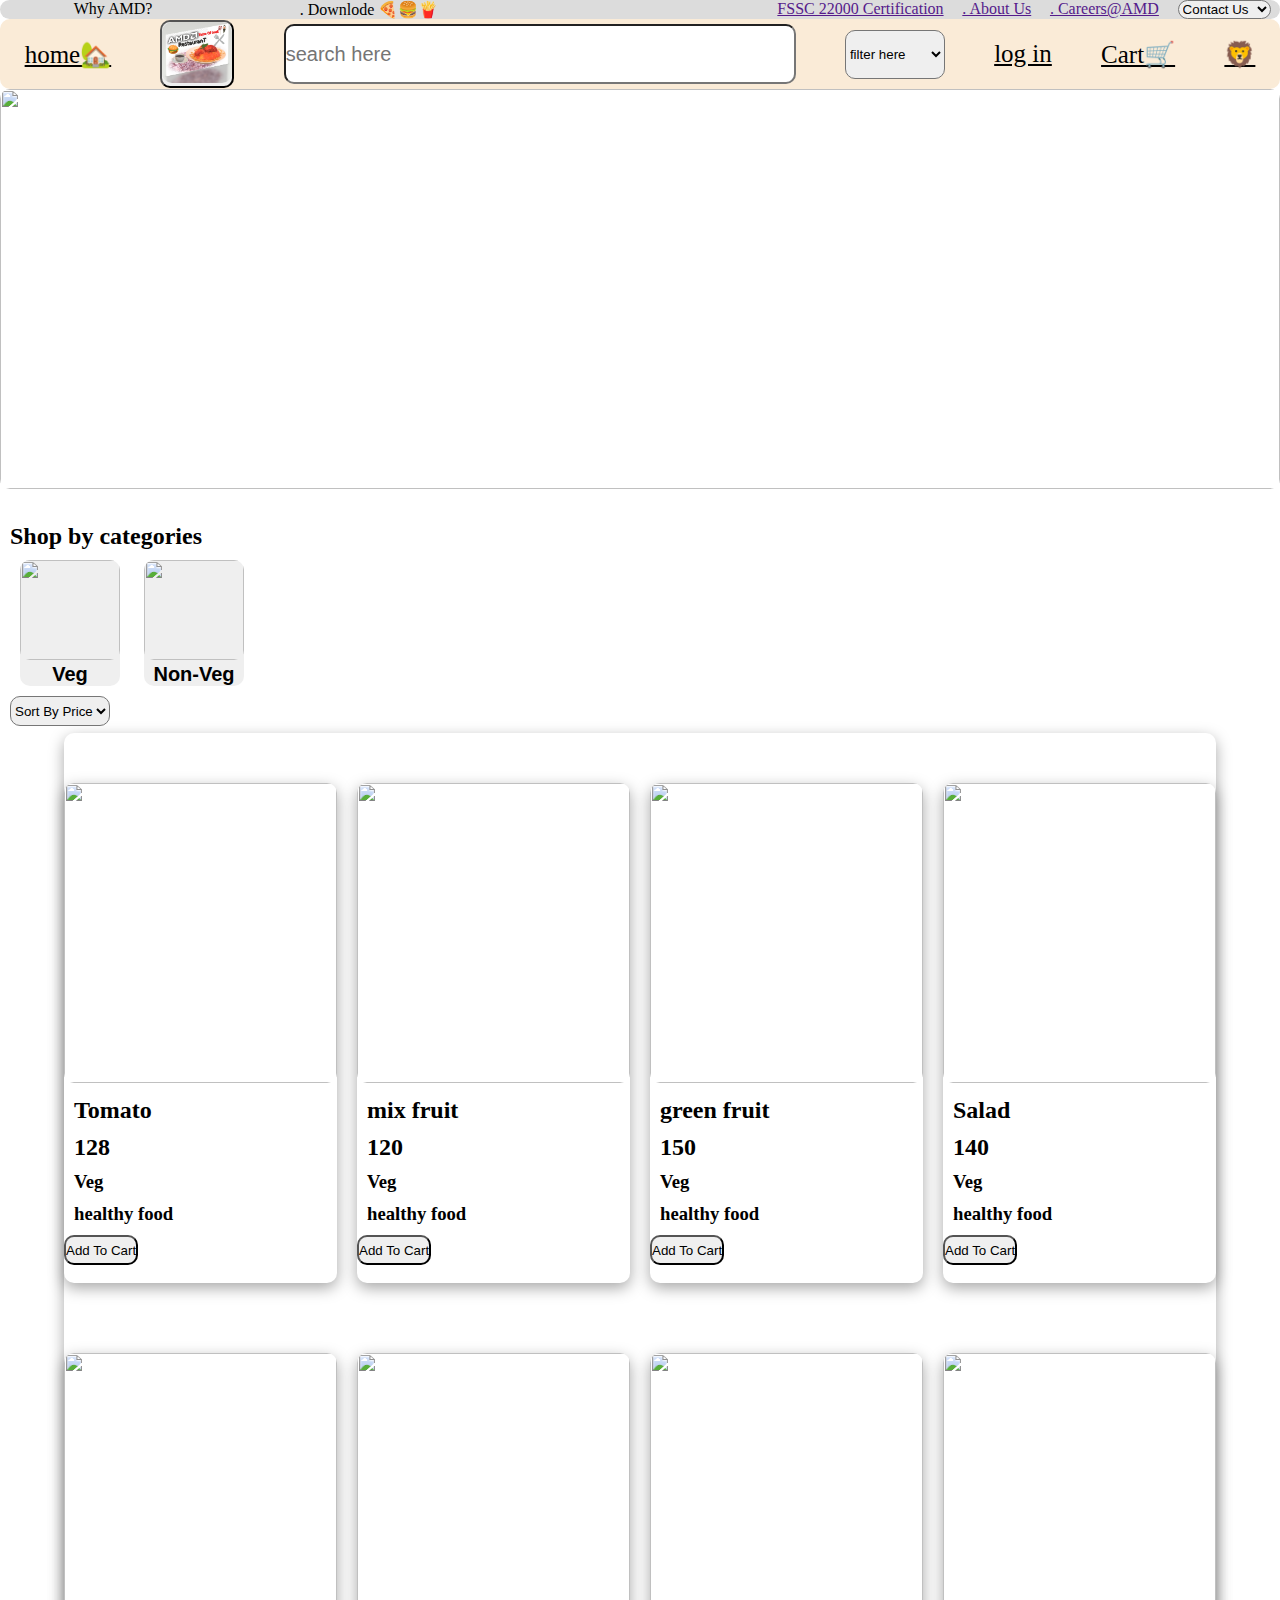
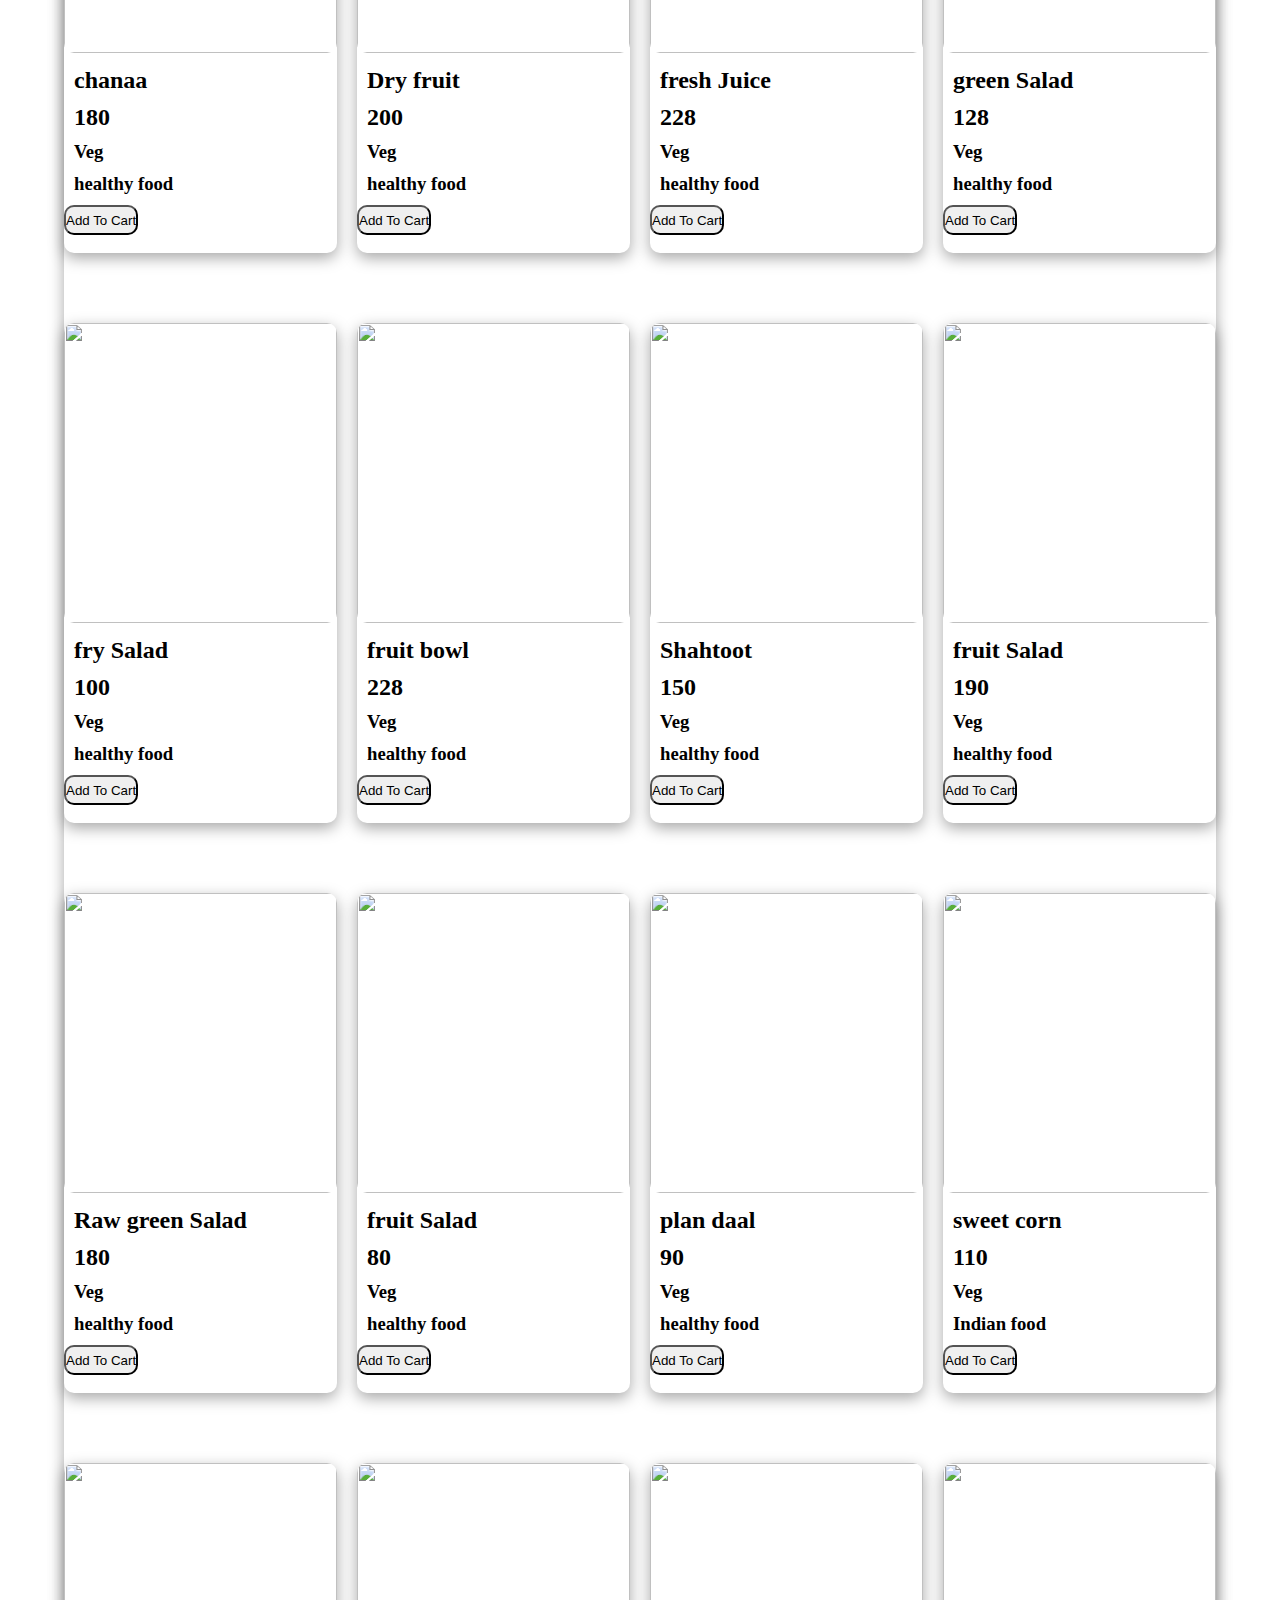
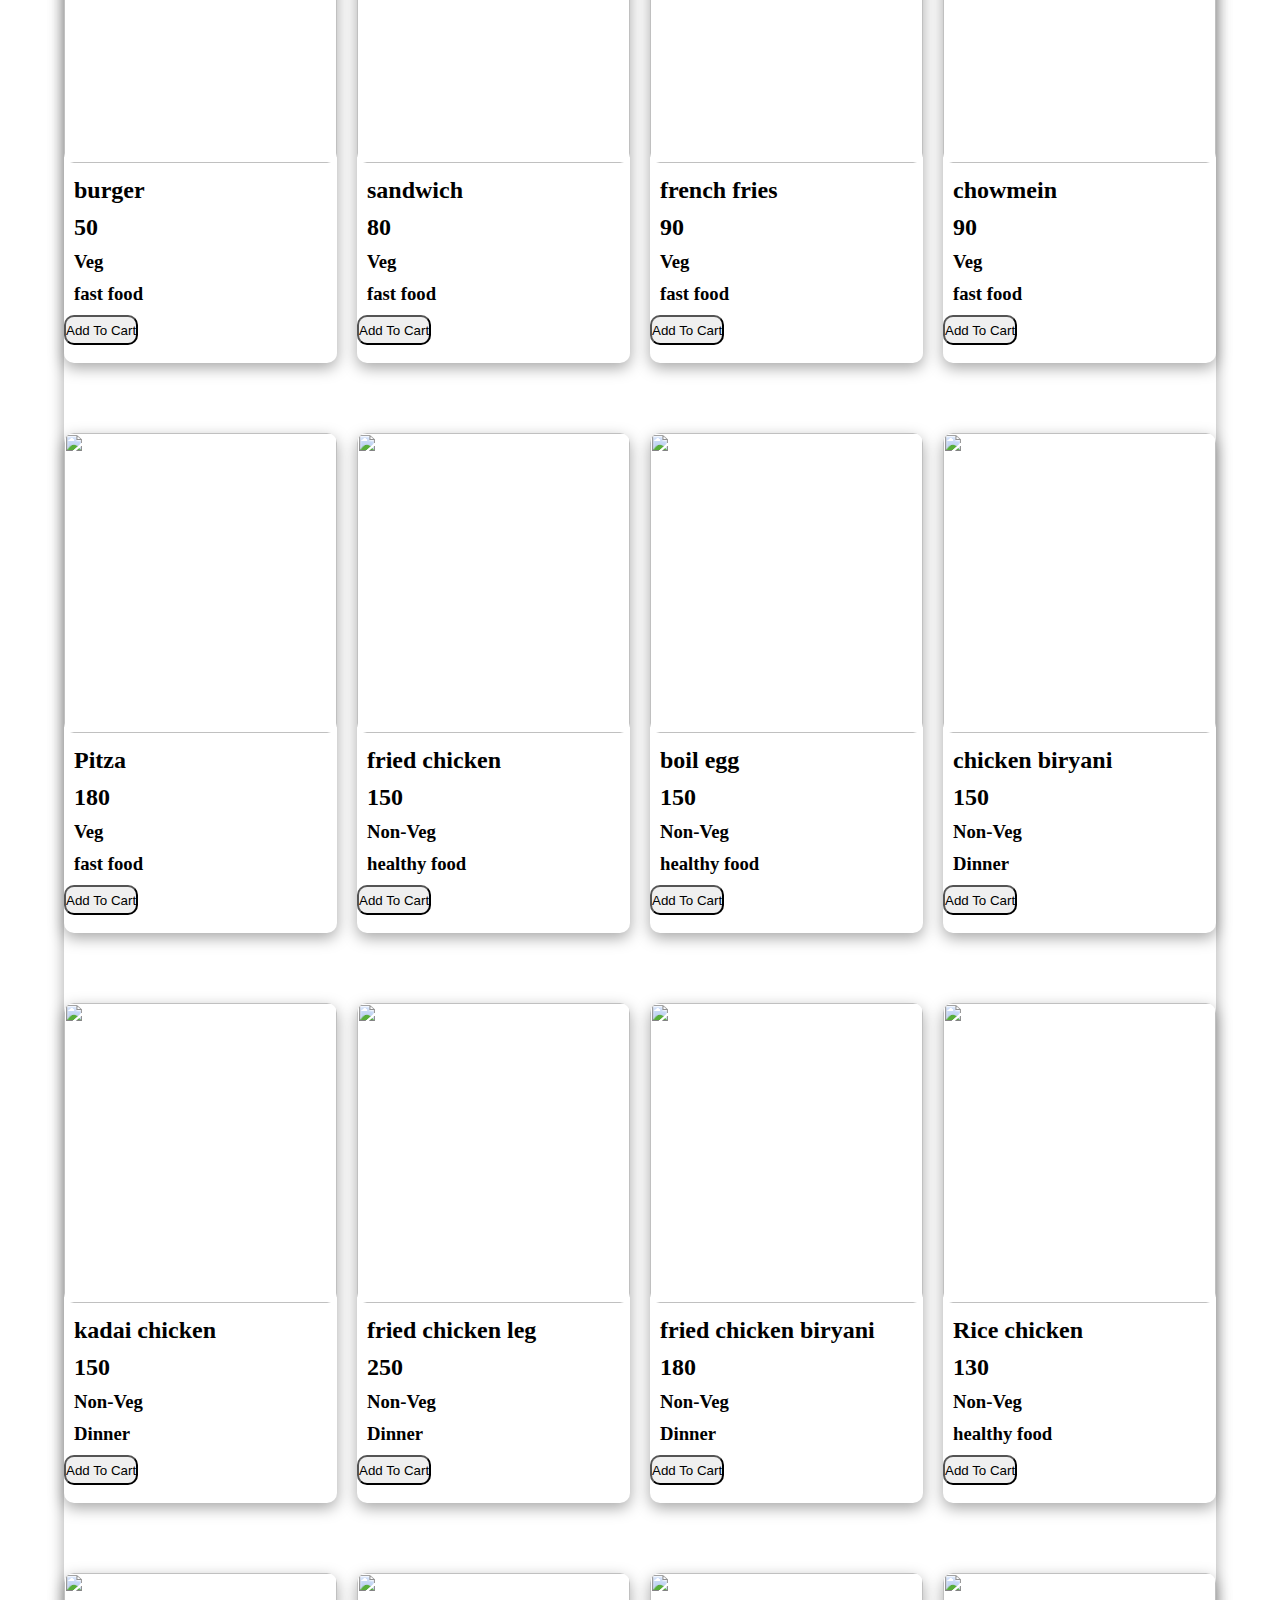
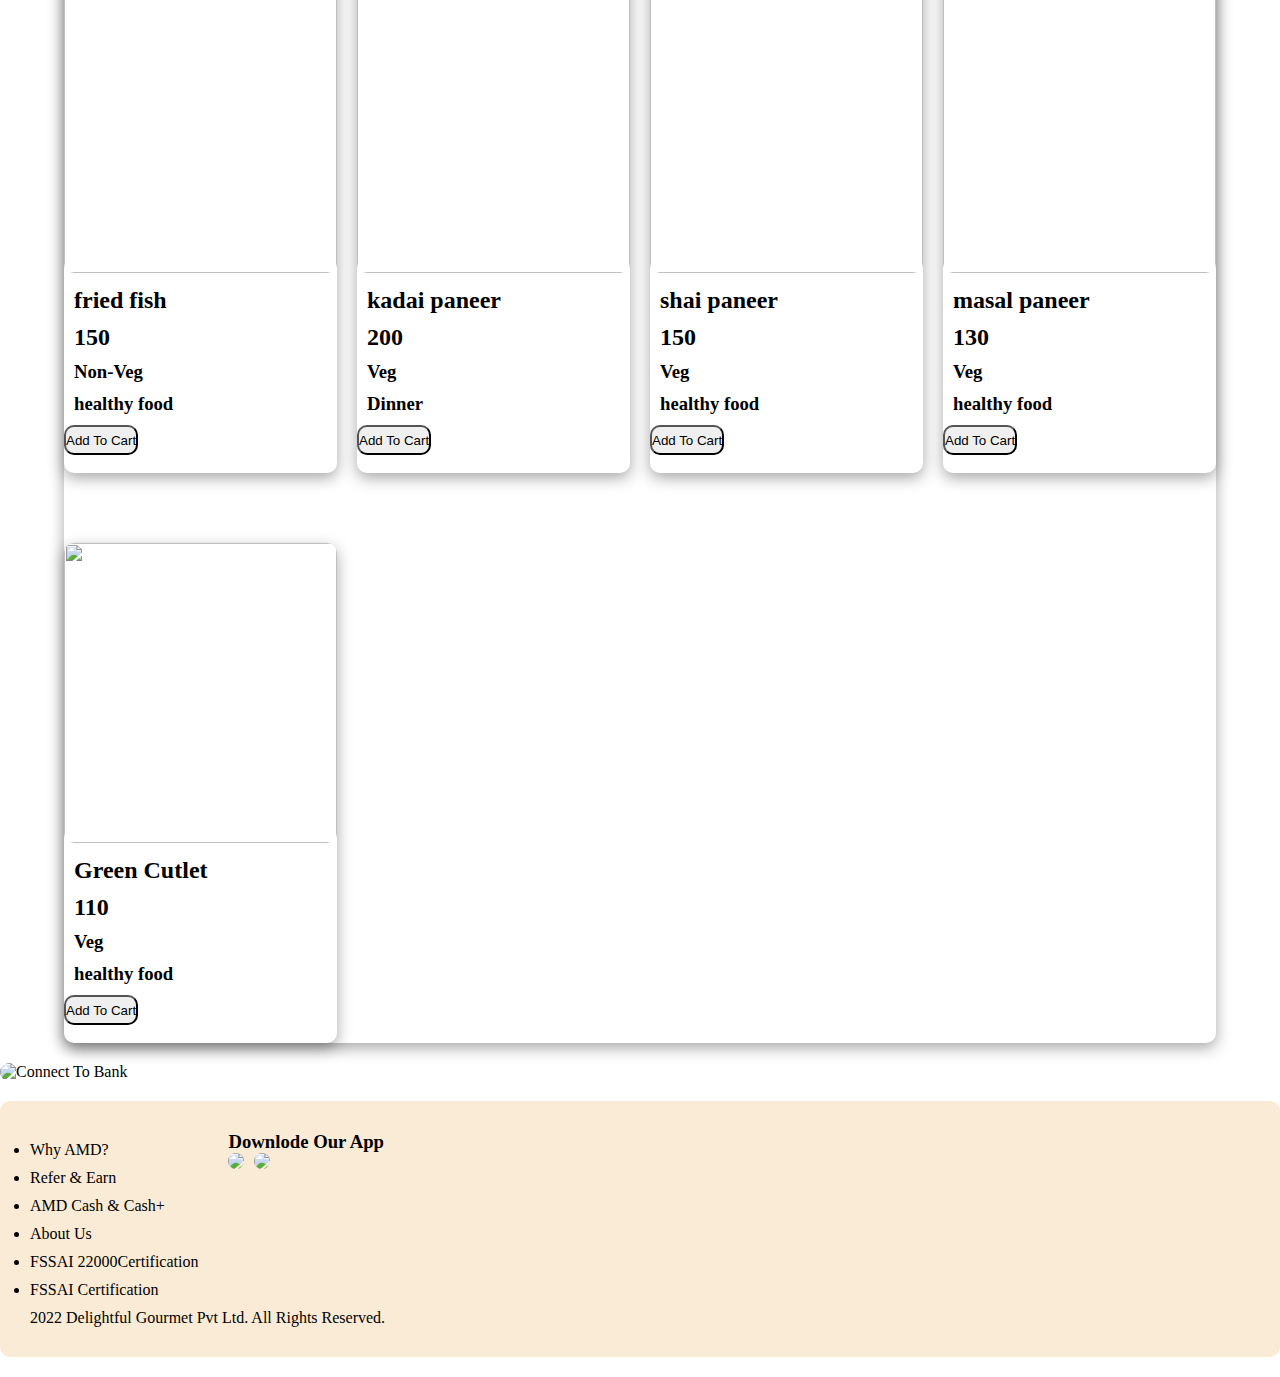
==== index.html @ b5b51442 "day-5 work done" ====
<!DOCTYPE html>
<html lang="en">
<head>
    <meta charset="UTF-8">
    <meta http-equiv="X-UA-Compatible" content="IE=edge">
    <meta name="viewport" content="width=device-width, initial-scale=1.0">
    <title>AMD Restrant</title>
    <link rel="stylesheet" href="./index.css">
</head>
<body>

    <div id="nav1">
        <div>
            <p>Why AMD?</p>
        . Downlode 🍕🍔🍟
        </div>
        <div>
            <a href="">FSSC 22000 Certification</a>
        <a href="">. About Us</a>
        <a href="">. Careers@AMD </a>
        <select name="" id="">
            <option value="">Contact Us</option>
            <option value="">Contact No.</option>
            <option value="">Email</option>
        </select>
        </div>
    </div>
    <div id="nav">
        <a href="./index.html" style="font-size: 25px;">home🏡</a>
        <button id="home">
            <img src="./image/Amd01 (2).png" alt="">
            <!-- <img onmouseover="bigImg(this)" onmouseout="normalImg(this)" border="0" src="./image/Amd01 (2).png" alt="Smiley" width="32" height="32"> -->
        </button>
        <input type="text" placeholder="search here" id="search">
         <select name="filter" id="filter"> 
                    <option value="">filter here</option>
                    <option value="healthy food">healthy food</option>
                    <option value="fast food">fast food</option>
                    <option value="Indian food">Indian food</option>
                    <option value="Dinner">Dinner</option>
        </select>
        
        <a href="./login.html" id="login">log in</a>
        <!-- <a href="./sign.html" id="signin">Sign in</a> -->
        <a href="./cart.html" id="cart">Cart🛒</a>
        <a href="./profile.html" class="profile">🦁</a>
        
    </div>
    <div id="banner">
        <img src="https://d2407na1z3fc0t.cloudfront.net/Slider/banner_63630e9d6ba0e" alt="">
    </div>
    <div id="shopByCategories">
        
        <div id="shopByCategories1">
            <div>
                <h2>Shop by categories</h2>
            <button id="veg">
                <img src="https://www.mistay.in/travel-blog/content/images/2020/07/panner-cover.jpg" style="width: 100px; height: 100px;" alt="">
                <h2>Veg</h2>
            </button>
            <button id="non-veg">
                <img src="https://media.istockphoto.com/id/1262857001/photo/murgh-makhani-butter-chicken-tikka-masala.jpg?b=1&s=170667a&w=0&k=20&c=l1YpM42q5FgcBrvHyi4peFicEQdRv-P6Ak6Sy-qZMCA=" style="width: 100px; height: 100px;" alt="">
                <h2>Non-Veg</h2>
            </button>
            </div>
            <div>
                <select name="" id="priceSort">
                    <option value="">Sort By Price</option>
                    <option value="h2l">High To Low</option>
                    <option value="l2h">Low To High</option>
                </select>
            </div>
        </div>
        <img src="https://encrypted-tbn0.gstatic.com/images?q=tbn:ANd9GcT_7zsUhPXLnAcVcHvtfjMDwuLxbU_lVSbTiw&usqp=CAU" alt="">
        <div id="floating"></div>
    </div>

    <div id="container"></div>
    <img src="https://dao54xqhg9jfa.cloudfront.net/OMS-StaticBanner/a5372f18-3f0a-a801-0160-cb20957f3acd/original/static-bank-units-nov-web.jpg?format=webp" alt="Connect To Bank" id="bank">
    <div id="footer"></div>
</body>
</html>
<script src="./index.js">
 
</script>
---- index.css ----
*{
    margin: 0px;
    padding: 0px;
    box-sizing: border-box;
    border-radius: 10px;
}
#nav1{
    display: flex;
    justify-content: space-between;
    background-color:gainsboro;
}
#nav1 div{
    width: 40%;
    display: flex;
    justify-content: space-around;
}
#nav{
    width: 100%;
    height: 70px;
    display: flex;
    justify-content: space-around;
    align-items: center;
    background-color: antiquewhite;
    margin: auto;
    /* color: ; */
}
#nav a{
    font-size: 25px;
    color: black;
}
#nav img{
    height: 70%;
    width: 70px;
    margin: auto 0px;
    border: 0px;
    font-size: 15px;
    cursor: pointer;
}
#nav select{
    height: 70%;
    width: 100px;
    margin: auto 0px;
}
#nav input{
    width: 40%;
    height: 60px;
    border-radius: 10px;
    margin: auto 0px;
    font-size: 20px;
}
#banner>img{
    width: 100%;
    height: 400px;
}

#container{
    width: 90%;
    display: grid;
    grid-template-columns: repeat(4,1fr);
    gap: 20px;
    box-shadow: rgba(0, 0, 0, 0.35) 0px 5px 15px;
    margin: auto;

}
#container>div{
    margin-top: 50px;
    height: 500px;
    box-shadow: rgba(0, 0, 0, 0.35) 0px 5px 15px;

}
#container>div img{
    width: 100%;
    height: 300px;
}
#container h2, #container h3{
    margin: 10px 0px 10px 10px;
}
#footer{
    margin: 20px auto;
    /* border: 2px dashed black; */
    padding: 30px;
    background-color: antiquewhite;
}
#category{
    width: 200px;
    height: 100px;
}
#shopByCategories{
    /* width: 300px; */
    height: 200px;
    padding: 10px;
    margin: 20px 0px 10px 20px;
    /* background-color: antiquewhite; */
    display: flex;
    justify-content: space-between;
    margin: 20px 0px;
    
}
#shopByCategories button{
    border: 0px;
    margin: 10px;
    cursor: pointer;
}
#priceSort{
    height: 30px;
}
#shopByCategories>img:hover{
    width: 200px;
    height: 200px;
}
#floating img{
    height: 200px;
    width: 800px;
}
#bank{
    display: block;
    margin: 20px auto;
}
#bank:hover{
    width: 80%;
}
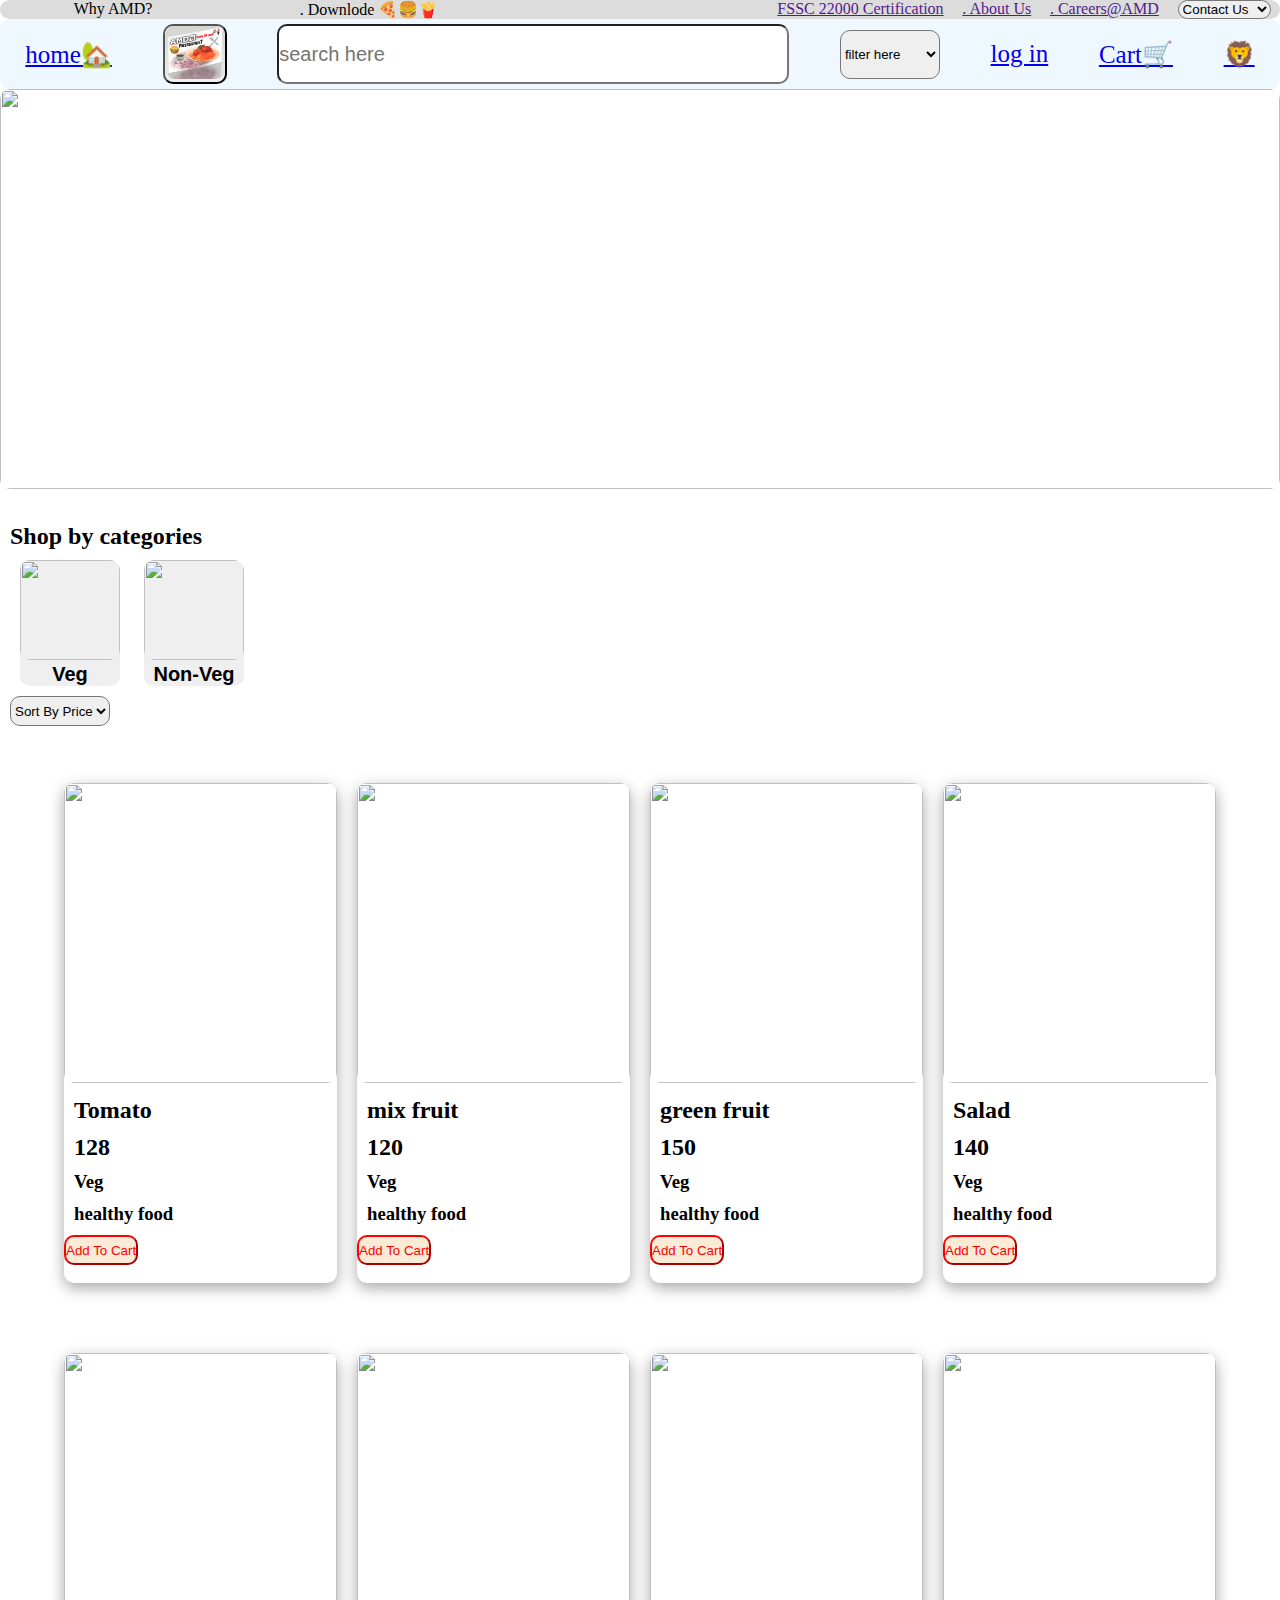
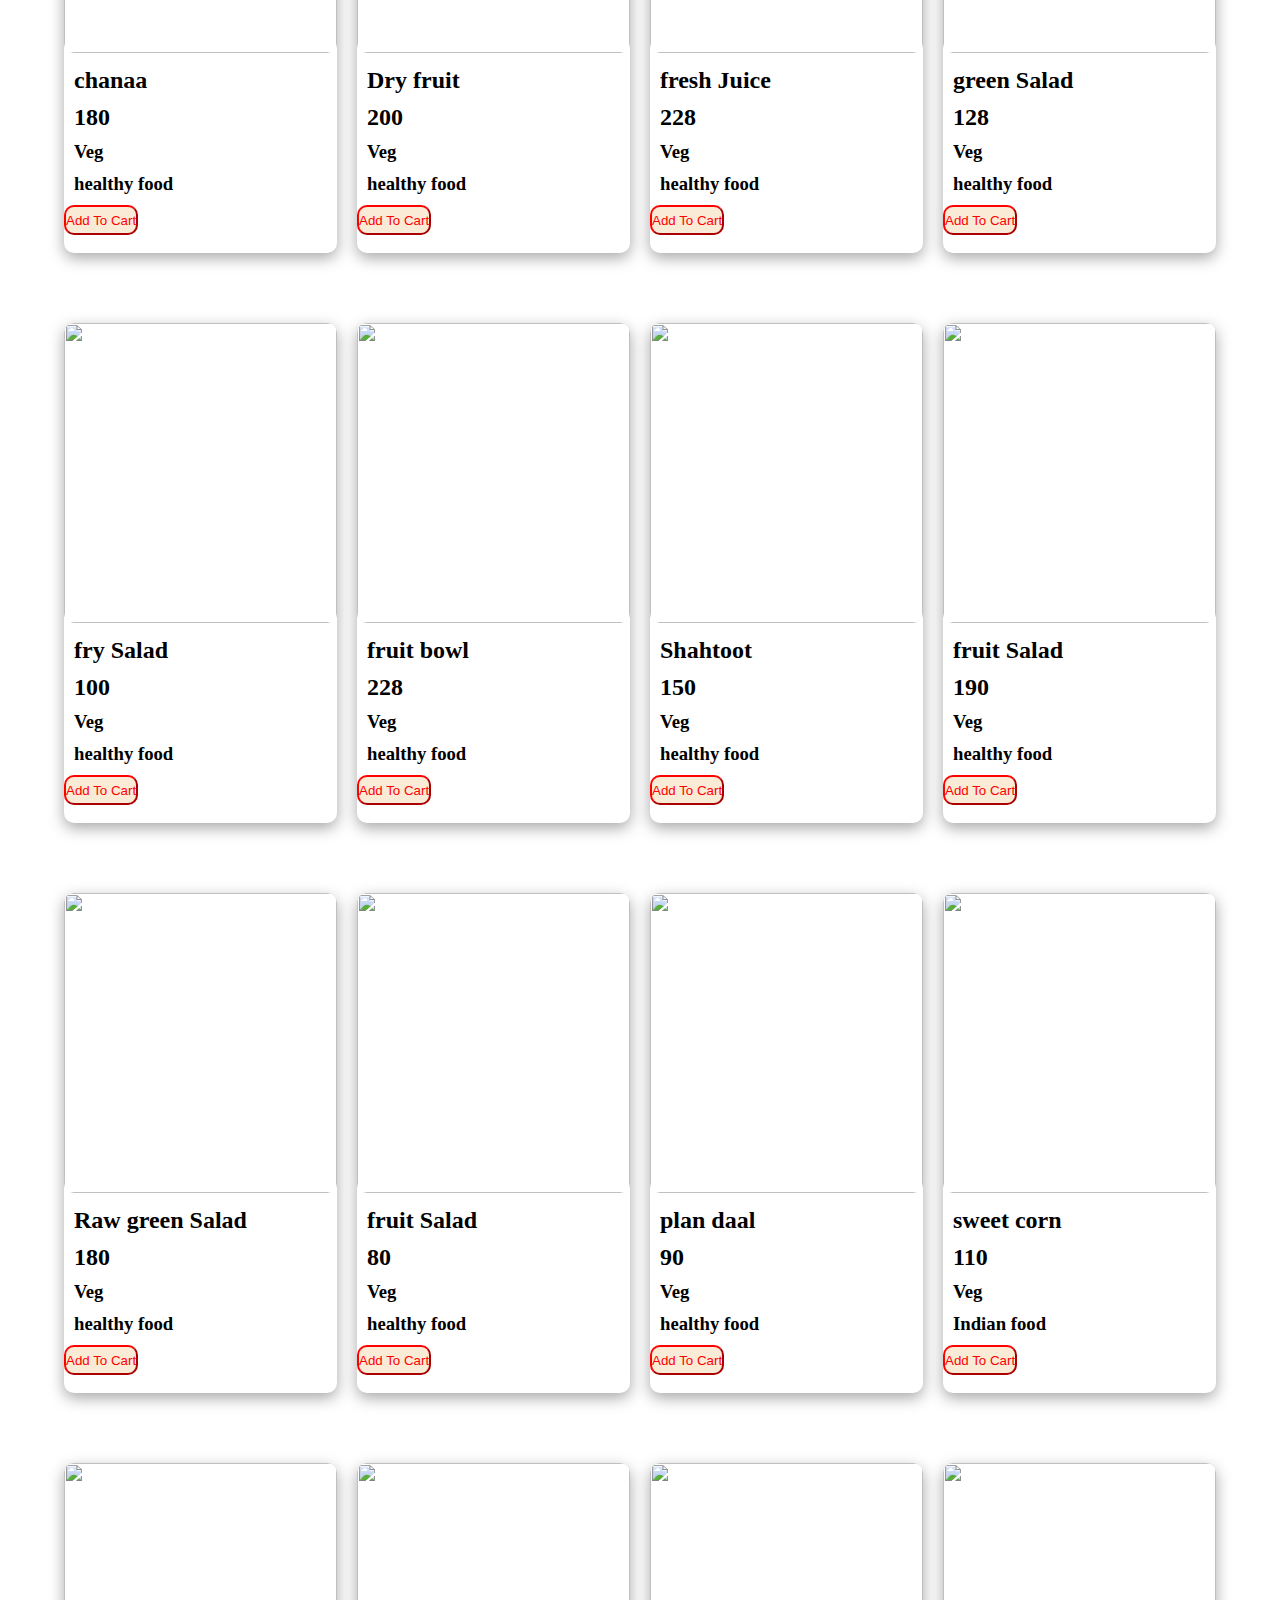
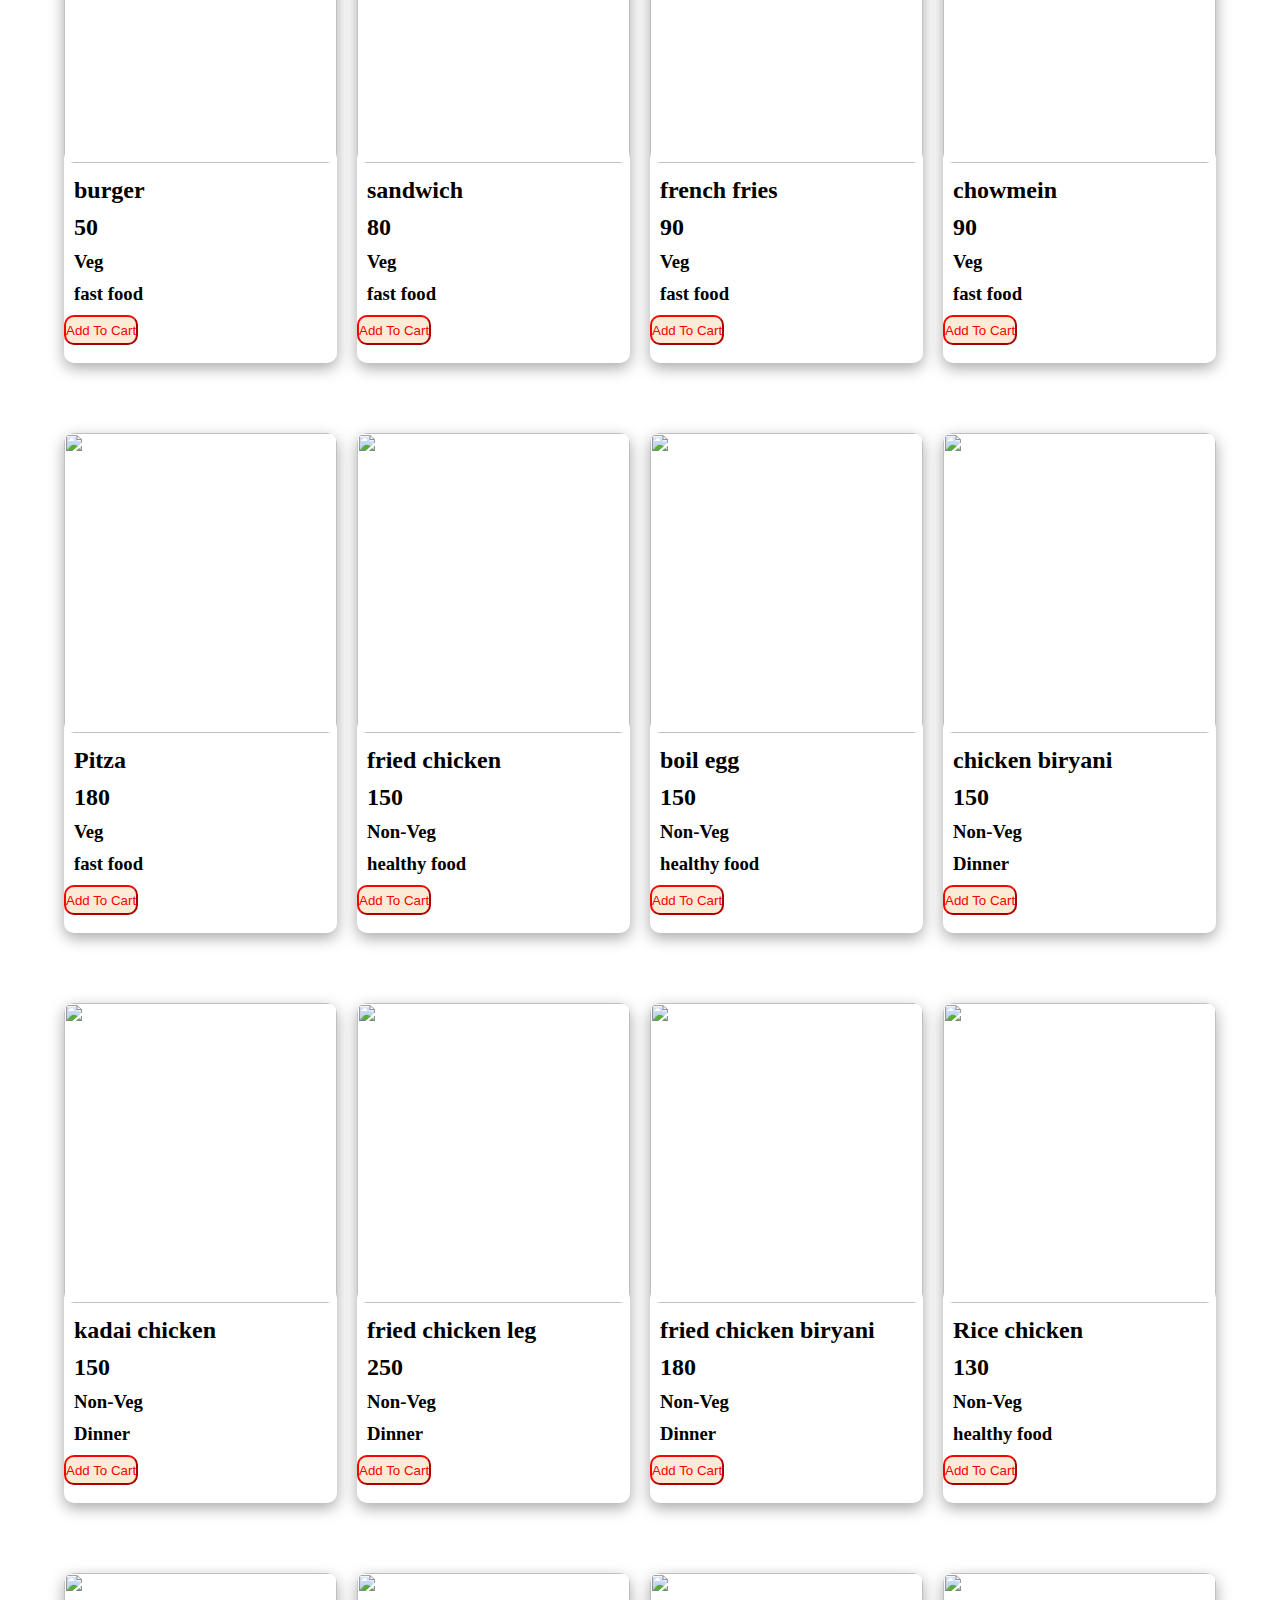
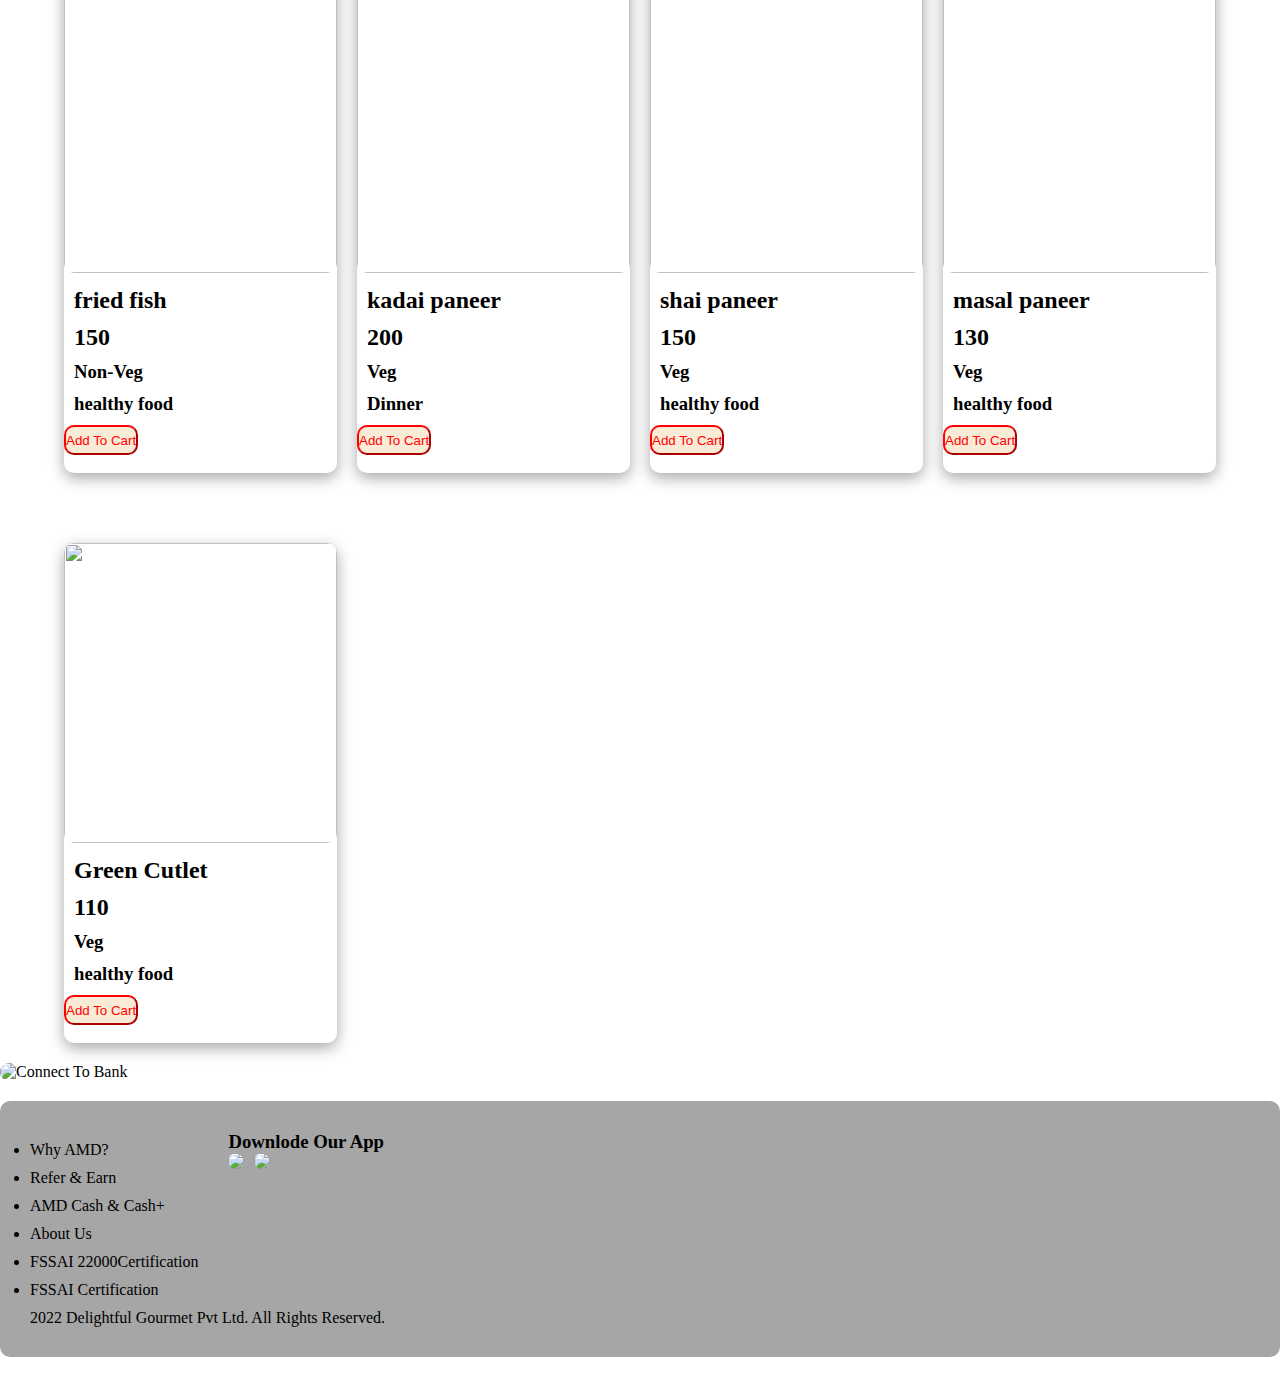
==== commit b9c2cc93: "project completed" ====
--- a/index.html
+++ b/index.html
@@ -18,7 +18,7 @@
             <a href="">FSSC 22000 Certification</a>
         <a href="">. About Us</a>
         <a href="">. Careers@AMD </a>
-        <select name="" id="">
+        <select>
             <option value="">Contact Us</option>
             <option value="">Contact No.</option>
             <option value="">Email</option>
@@ -29,7 +29,6 @@
         <a href="./index.html" style="font-size: 25px;">home🏡</a>
         <button id="home">
             <img src="./image/Amd01 (2).png" alt="">
-            <!-- <img onmouseover="bigImg(this)" onmouseout="normalImg(this)" border="0" src="./image/Amd01 (2).png" alt="Smiley" width="32" height="32"> -->
         </button>
         <input type="text" placeholder="search here" id="search">
          <select name="filter" id="filter"> 
--- a/index.css
+++ b/index.css
@@ -3,6 +3,7 @@
     padding: 0px;
     box-sizing: border-box;
     border-radius: 10px;
+    /* background-color: rgba(0,240, 0,0.04); */
 }
 #nav1{
     display: flex;
@@ -20,19 +21,20 @@
     display: flex;
     justify-content: space-around;
     align-items: center;
-    background-color: antiquewhite;
+    /* background-color: antiquewhite; */
+    background-color: aliceblue;
     margin: auto;
     /* color: ; */
 }
 #nav a{
     font-size: 25px;
-    color: black;
+    /* color: black; */
 }
 #nav img{
     height: 70%;
-    width: 70px;
+    width: 60px;
     margin: auto 0px;
-    border: 0px;
+    border-color: red;
     font-size: 15px;
     cursor: pointer;
 }
@@ -58,7 +60,6 @@
     display: grid;
     grid-template-columns: repeat(4,1fr);
     gap: 20px;
-    box-shadow: rgba(0, 0, 0, 0.35) 0px 5px 15px;
     margin: auto;
 
 }
@@ -77,9 +78,8 @@
 }
 #footer{
     margin: 20px auto;
-    /* border: 2px dashed black; */
     padding: 30px;
-    background-color: antiquewhite;
+    background-color: rgba(0, 0, 0, 0.35);
 }
 #category{
     width: 200px;
@@ -118,4 +118,4 @@
 }
 #bank:hover{
     width: 80%;
-}
+}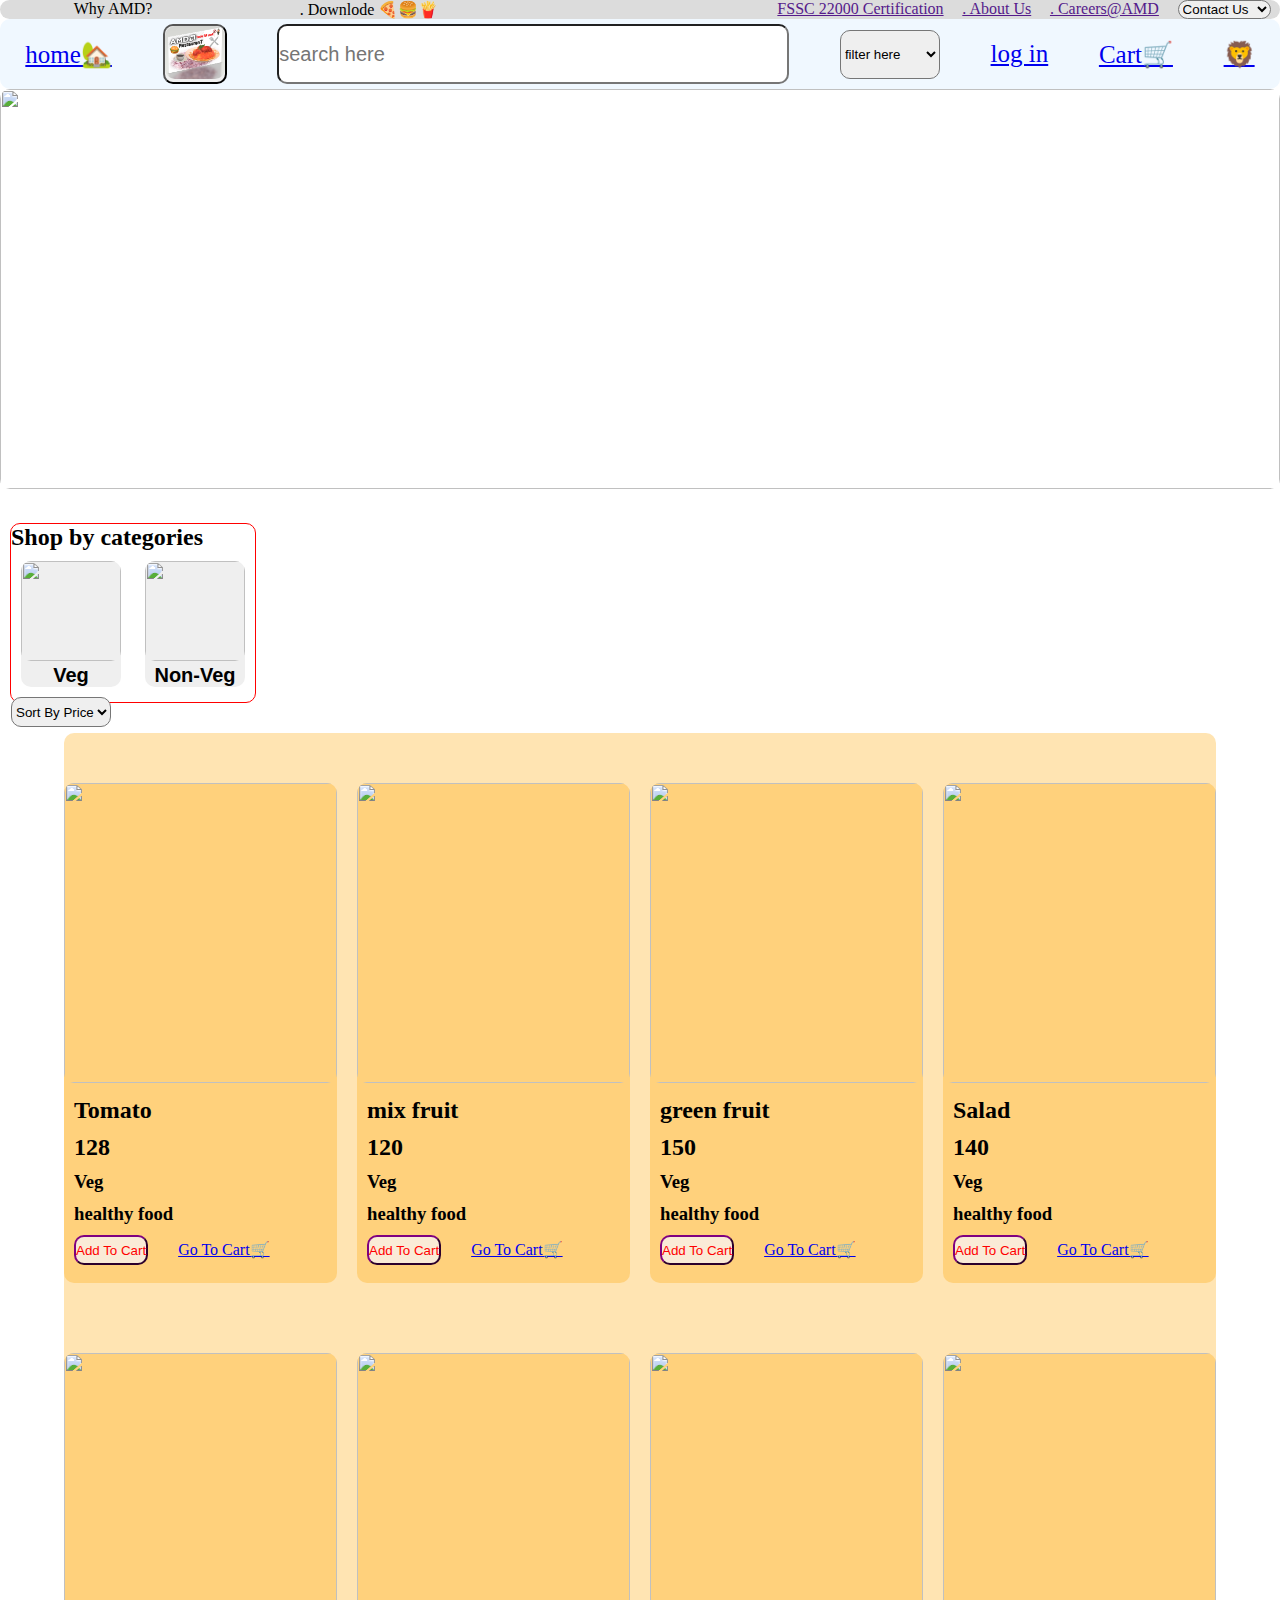
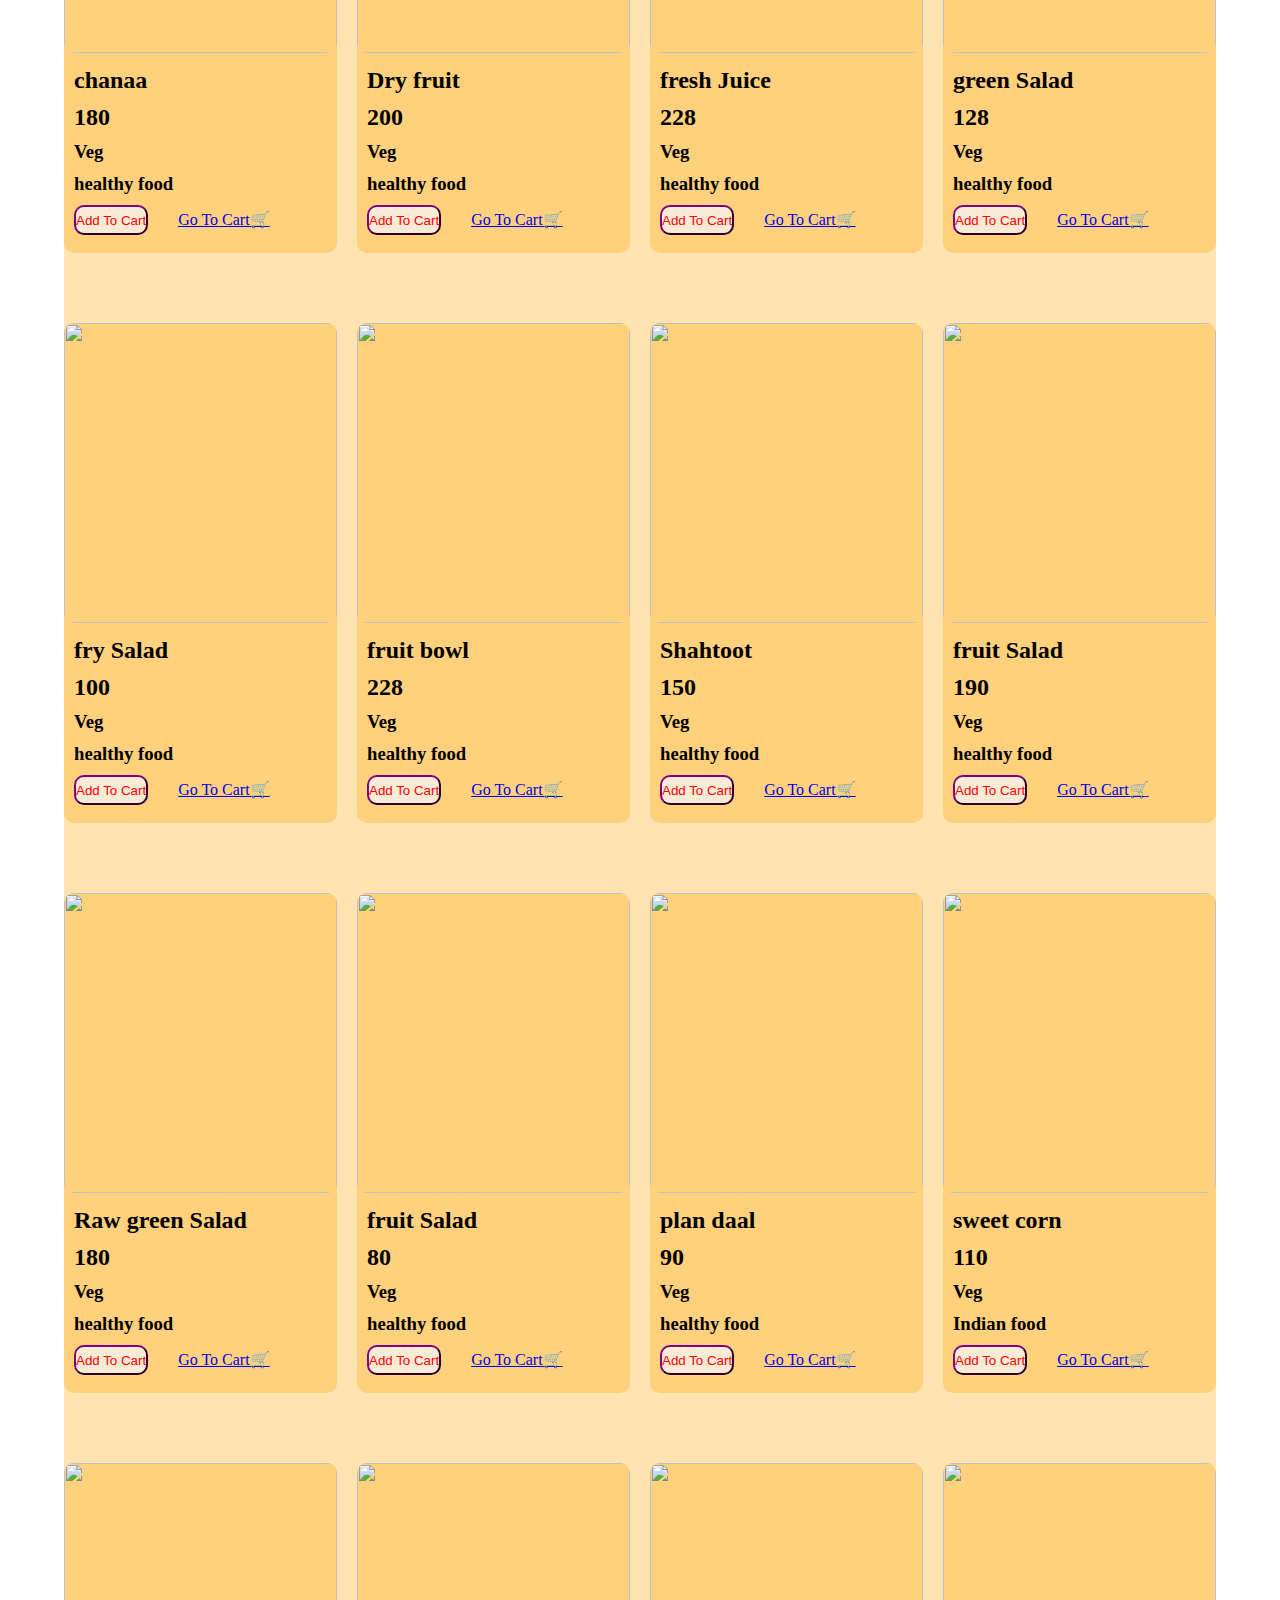
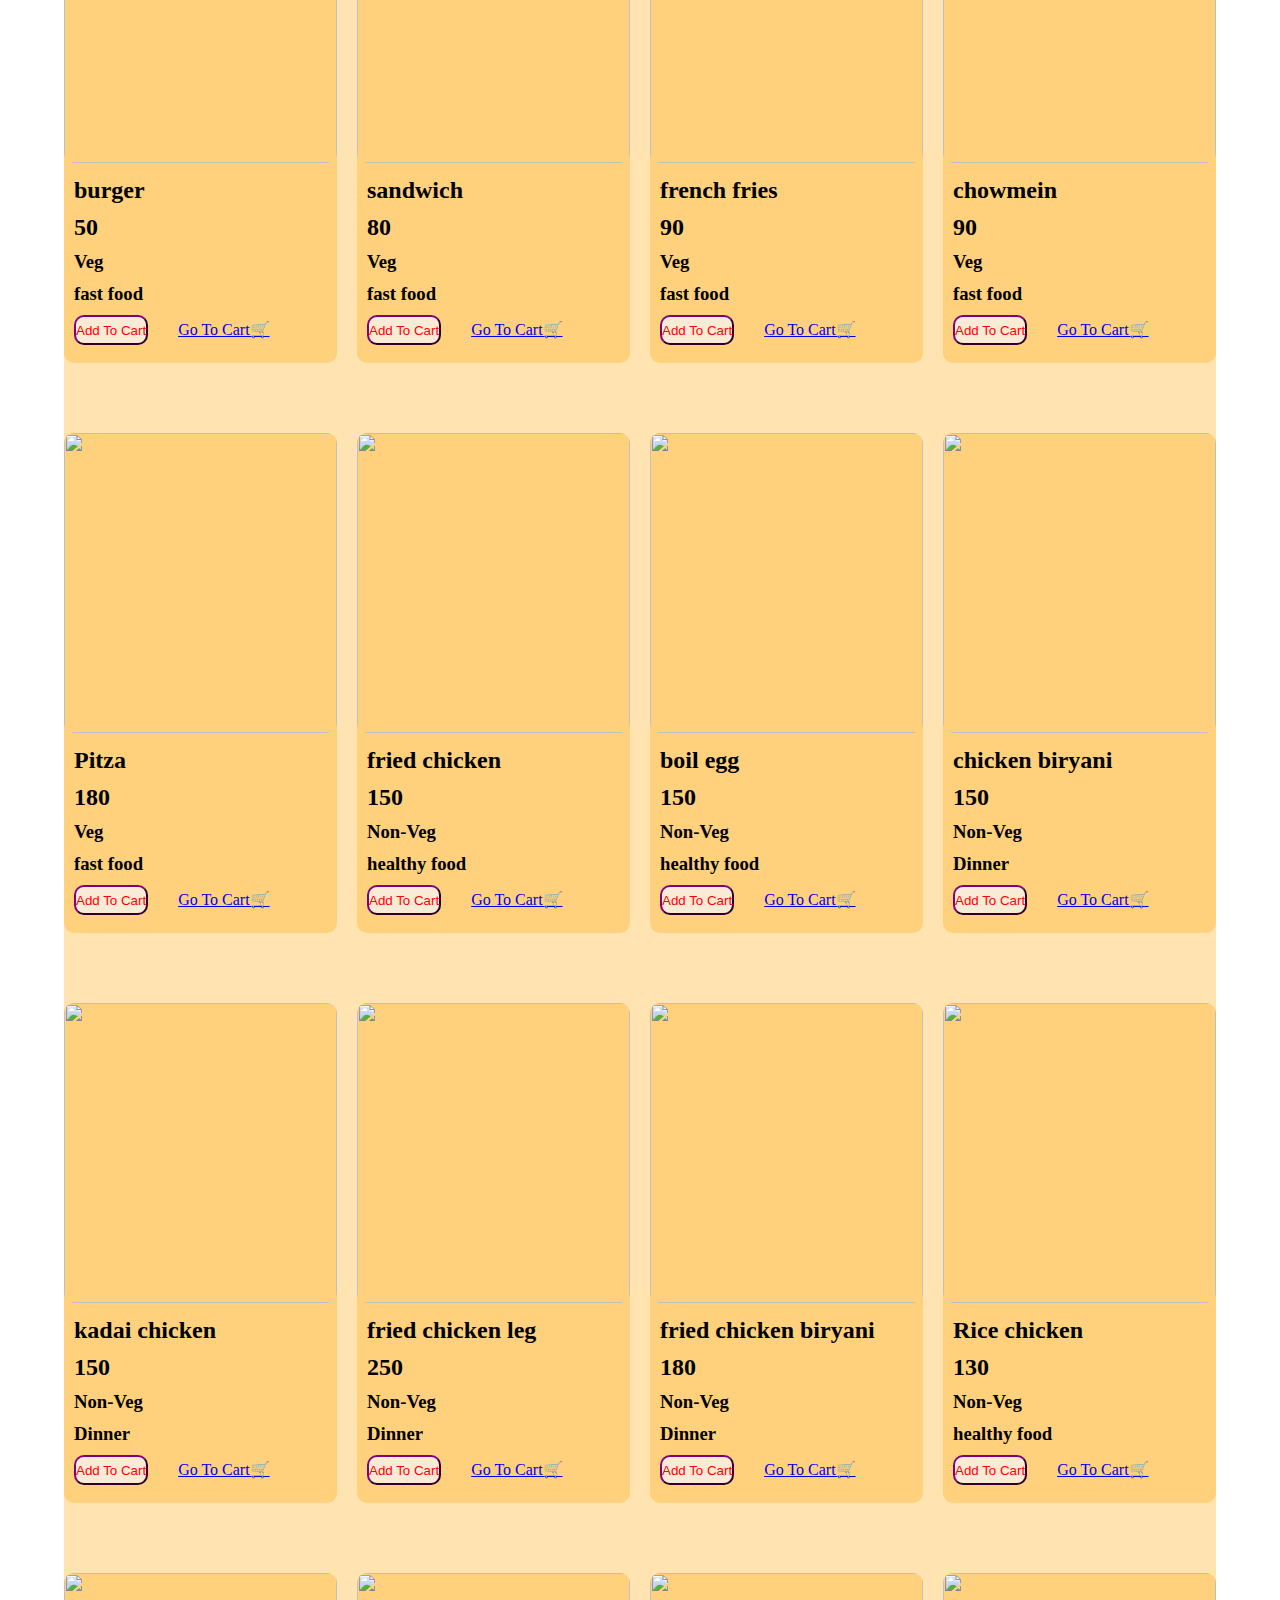
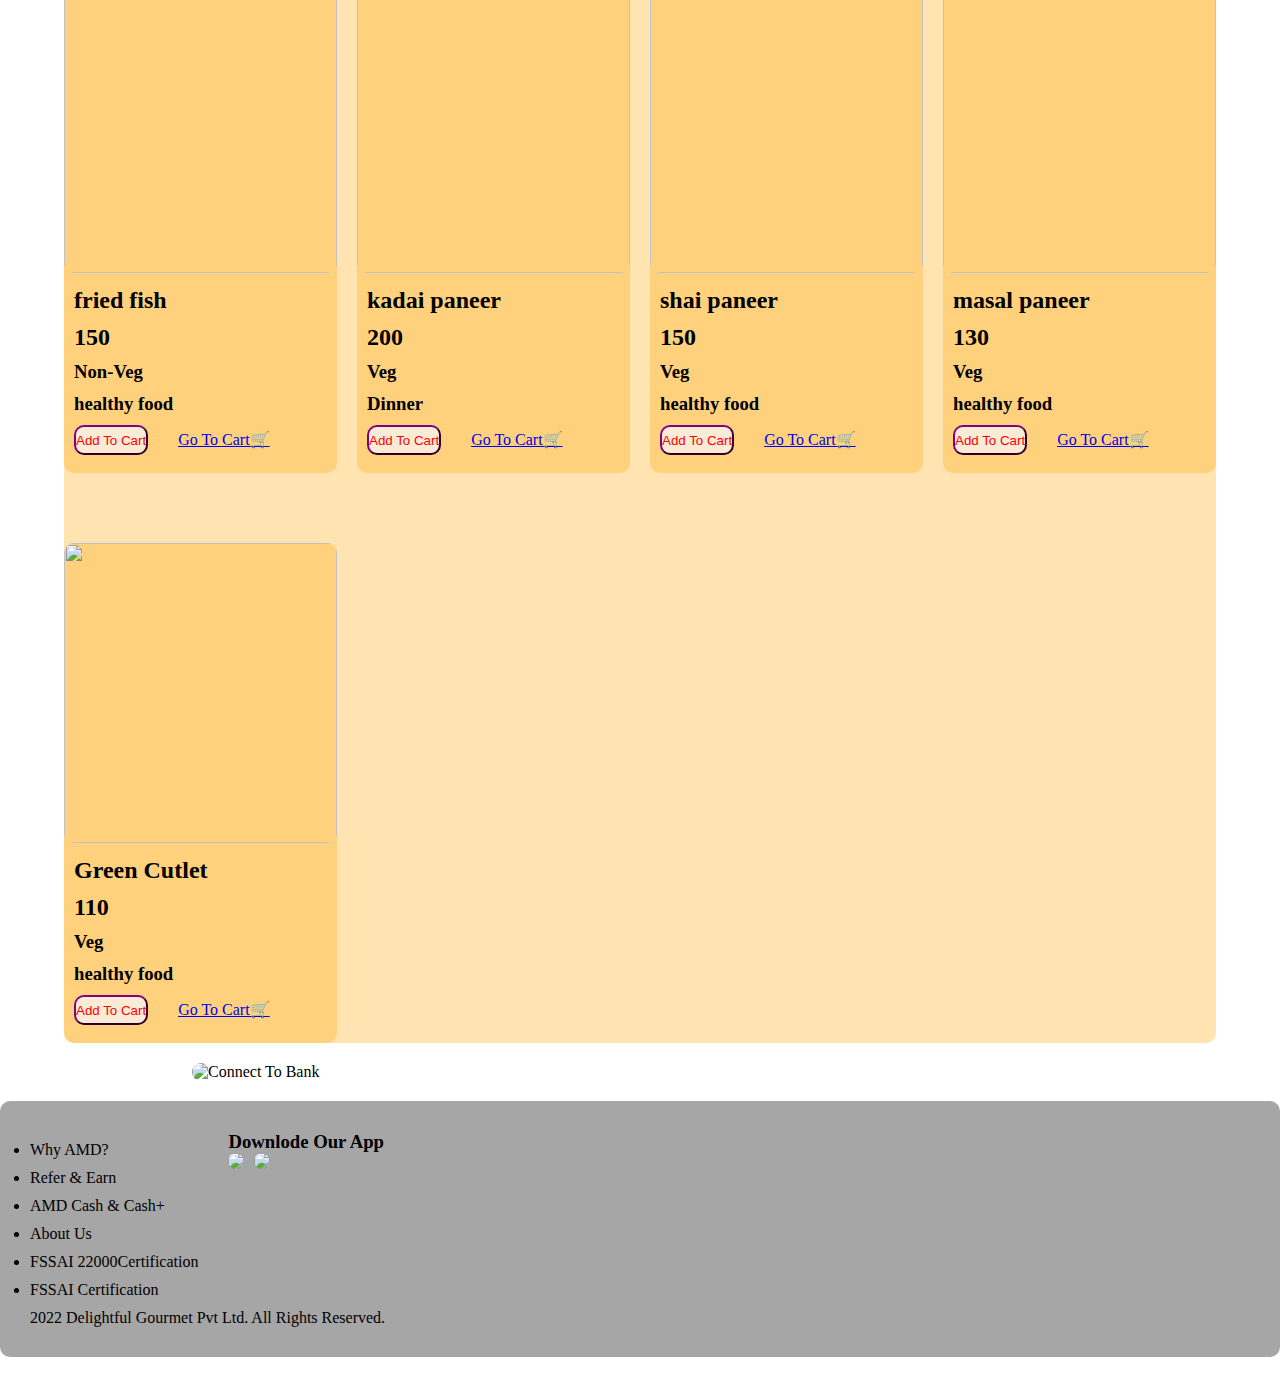
==== commit ac4bbad8: "new updates" ====
--- a/index.html
+++ b/index.html
@@ -4,7 +4,7 @@
     <meta charset="UTF-8">
     <meta http-equiv="X-UA-Compatible" content="IE=edge">
     <meta name="viewport" content="width=device-width, initial-scale=1.0">
-    <title>AMD Restrant</title>
+    <title>AMD Restaurant</title>
     <link rel="stylesheet" href="./index.css">
 </head>
 <body>
@@ -70,7 +70,7 @@
                 </select>
             </div>
         </div>
-        <img src="https://encrypted-tbn0.gstatic.com/images?q=tbn:ANd9GcT_7zsUhPXLnAcVcHvtfjMDwuLxbU_lVSbTiw&usqp=CAU" alt="">
+        <img id="middle" src="https://encrypted-tbn0.gstatic.com/images?q=tbn:ANd9GcT_7zsUhPXLnAcVcHvtfjMDwuLxbU_lVSbTiw&usqp=CAU" alt="">
         <div id="floating"></div>
     </div>
 
--- a/index.css
+++ b/index.css
@@ -3,7 +3,7 @@
     padding: 0px;
     box-sizing: border-box;
     border-radius: 10px;
-    /* background-color: rgba(0,240, 0,0.04); */
+    
 }
 #nav1{
     display: flex;
@@ -61,12 +61,14 @@
     grid-template-columns: repeat(4,1fr);
     gap: 20px;
     margin: auto;
+    background-color: rgba(255, 165, 0,0.3);
 
 }
 #container>div{
     margin-top: 50px;
     height: 500px;
-    box-shadow: rgba(0, 0, 0, 0.35) 0px 5px 15px;
+    box-shadow: rgba(0, 0, 0, 0.35) ;
+    background-color: rgba(255, 165, 0,0.3);
 
 }
 #container>div img{
@@ -76,13 +78,16 @@
 #container h2, #container h3{
     margin: 10px 0px 10px 10px;
 }
+#cartButton{
+    cursor: pointer;
+}
 #footer{
     margin: 20px auto;
     padding: 30px;
     background-color: rgba(0, 0, 0, 0.35);
 }
 #category{
-    width: 200px;
+    width: 40%;
     height: 100px;
 }
 #shopByCategories{
@@ -101,21 +106,49 @@
     margin: 10px;
     cursor: pointer;
 }
+#shopByCategories1 {
+    border: 1px solid red;
+}
 #priceSort{
     height: 30px;
 }
 #shopByCategories>img:hover{
-    width: 200px;
+    /* width: 100%; */
     height: 200px;
+
+}
+#floating{
+    width: 60%;
 }
 #floating img{
     height: 200px;
-    width: 800px;
+    width: 100%;
 }
 #bank{
     display: block;
     margin: 20px auto;
+    width: 70%;
 }
 #bank:hover{
     width: 80%;
+}
+@media screen and (min-width:300px) and (max-width:800px){
+    #container{
+        width: 90%;
+        display: grid;
+        grid-template-columns: repeat(3,1fr);
+        gap: 20px;
+        margin: auto;
+        background-color: rgba(255, 165, 0,0.3);
+        box-sizing: border-box;
+    
+    }
+    #bank{
+        display: block;
+        margin: 20px auto;
+        width: 70%;
+    }
+    #bank:hover{
+        width: 80%;
+    }
 }